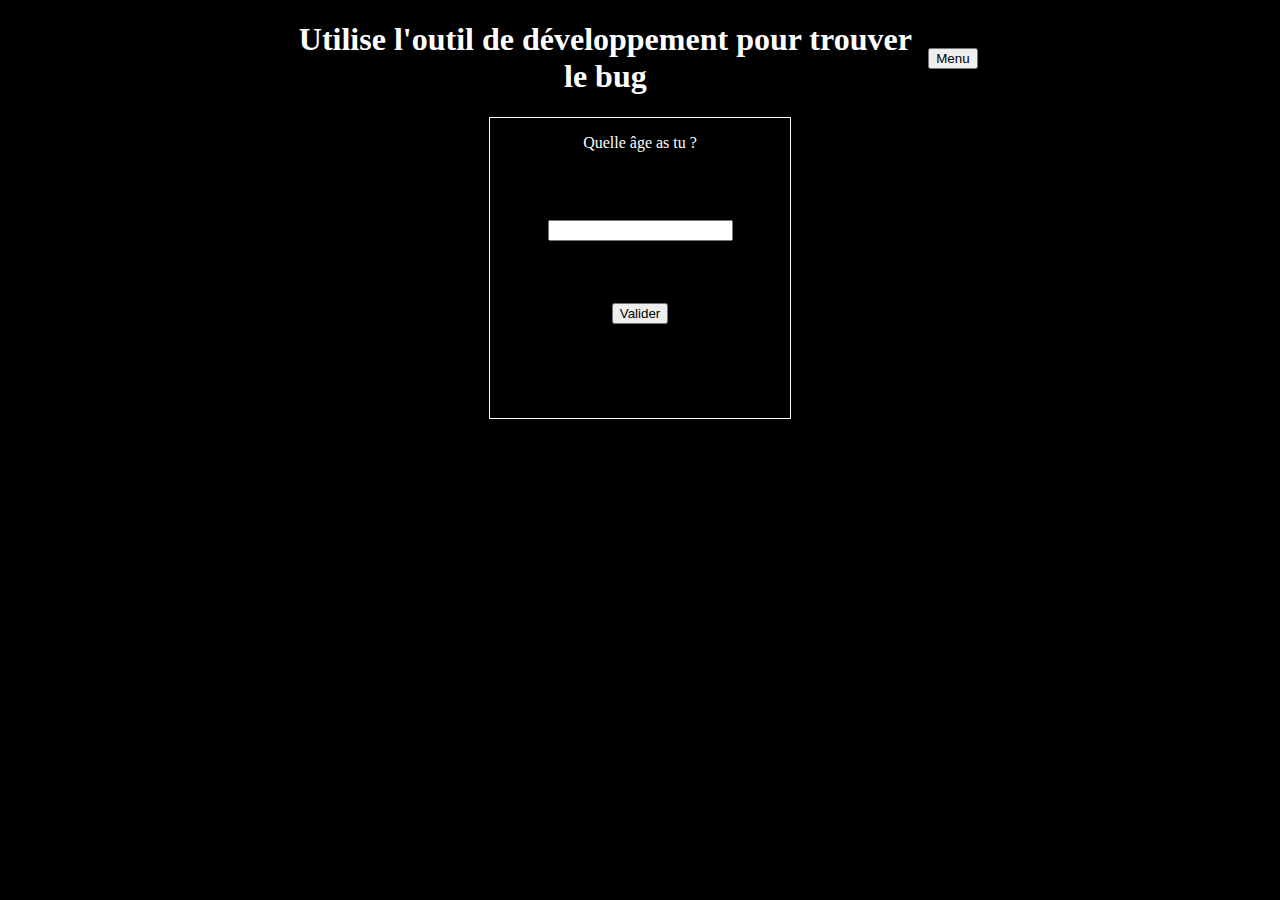
==== debug.html @ d40d22f3 "first commit" ====
<!DOCTYPE html>
<html>
    <head>
        <meta charset="utf-8" />
        <title>Index</title>
        <link rel="stylesheet" href="styles.css" />
        <script src="./script.js" async></script>
        <script src="./bubbleSort.js" async></script>
    </head>
    <body>
        <header>
            <h1>Utilise l'outil de développement pour trouver le bug</h1>
            <nav>
             <button onclick="menuDeroulant()">Menu</button>
             <ul id="menu">
                 <li><a href="index.html">Index</a></li>
                 <li><a href="debug.html">Debug</a></li>
             </ul>
             </nav>
        </header>
        <div id="box">
            <p>Quelle âge as tu ?</p>
            <input type="number" id="age" />
            <button onclick="ageControl()">Valider</button>
            <p id="condition" ></p>
        </div>
    </body>
</html>
---- styles.css ----
body{
    display: flex;
    flex-direction: column;
    align-items: center;
    margin: auto;
    height: max-content;
    width: max-content;
    text-align: center;
    background-color: black;
    color: white;
}
header{
    display: flex;
    align-items: center;
    justify-content: space-between;
    width: 90%;
}

#jeu{
    display: flex;
    flex-wrap: wrap;
    width: 170px;
}
.case{
    width: 50px;
    height: 50px;
    border: 1px solid rgb(0, 0, 0);
    color: rgb(0, 0, 0);
    text-align: center;
    font-size: 50px;
    margin: 1px;
}
#score{
    margin-top: 20px;
    display: flex;
    width: 50%;
    border: 2px solid black;
    justify-content: space-around;
    align-items: center;
}
button{
    margin: 10px 10px 10px 10px;
    max-height: 2em;

}
#menu{
    display:none;
}
li{
    list-style-type: none;
    color: white;
}
a:visited{
    color: white;
}
#box{
    display: flex;
    flex-direction: column;
    align-items: center;
    justify-content: space-between;
    height: 300px;
    width: 300px;
    border: 1px solid white;
}
input{
    max-height: 2em;
}
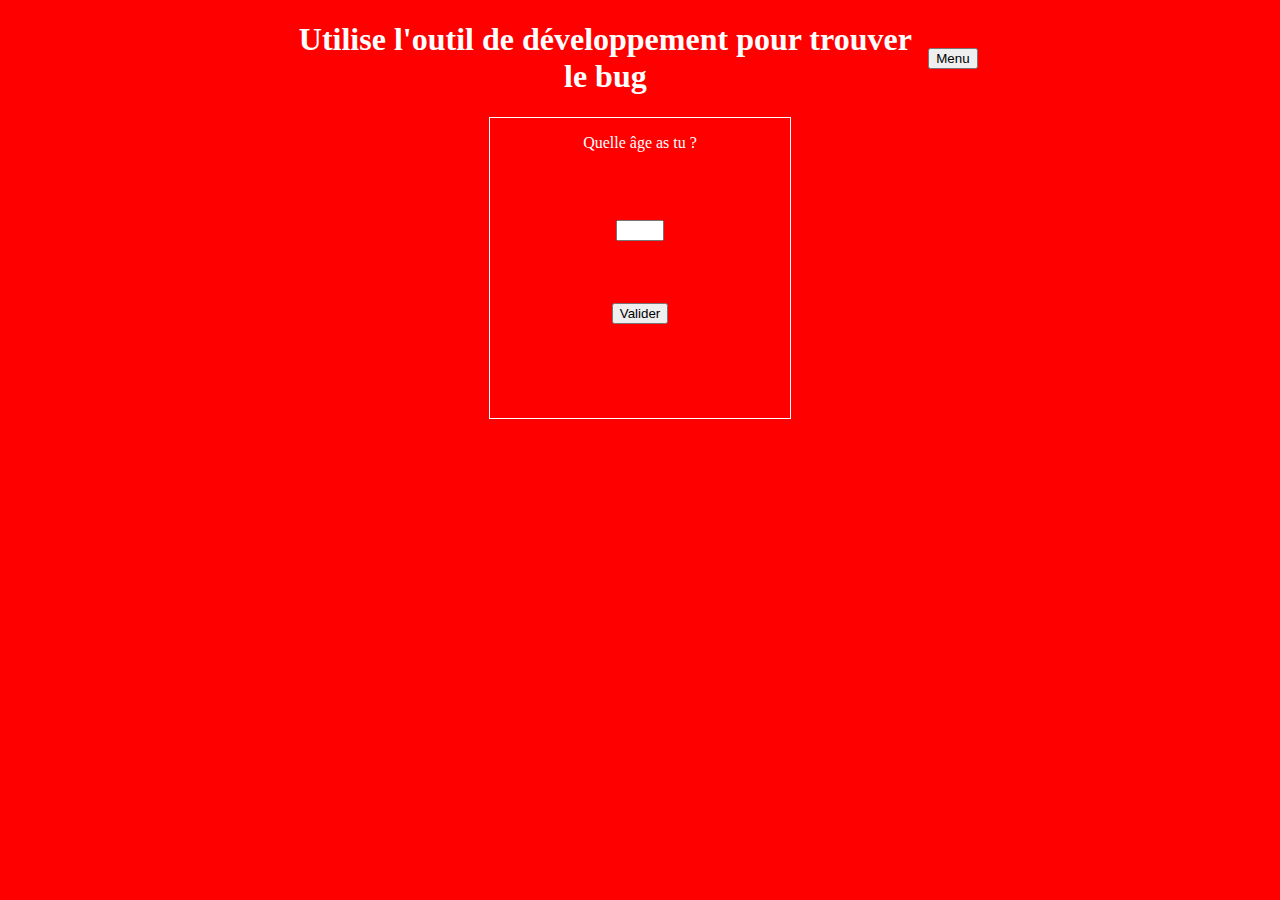
==== commit e2a8dd5b: "version proto" ====
--- a/debug.html
+++ b/debug.html
@@ -4,8 +4,7 @@
         <meta charset="utf-8" />
         <title>Index</title>
         <link rel="stylesheet" href="styles.css" />
-        <script src="./script.js" async></script>
-        <script src="./bubbleSort.js" async></script>
+        <script src="./script.js" defer></script>
     </head>
     <body>
         <header>
--- a/styles.css
+++ b/styles.css
@@ -1,3 +1,5 @@
+/*Commun*/ 
+
 body{
     display: flex;
     flex-direction: column;
@@ -6,7 +8,7 @@
     height: max-content;
     width: max-content;
     text-align: center;
-    background-color: black;
+    background-color: red;
     color: white;
 }
 header{
@@ -14,6 +16,36 @@
     align-items: center;
     justify-content: space-between;
     width: 90%;
+}
+#menu{
+    display:none;
+}
+button{
+    margin: 10px 10px 10px 10px;
+    max-height: 2em;
+
+}
+input{
+    max-height: 2em;
+    max-width: 3em;
+}
+li{
+    list-style-type: none;
+    color: white;
+}
+a:visited{
+    color: white;
+}
+
+/*TicTacToe*/
+
+main{
+    display: flex;
+    flex-direction: column;
+    align-items: center;
+}
+#regles{
+    
 }
 
 #jeu{
@@ -33,26 +65,18 @@
 #score{
     margin-top: 20px;
     display: flex;
-    width: 50%;
+    height: 170px;
     border: 2px solid black;
-    justify-content: space-around;
+    justify-content: space-between;
     align-items: center;
 }
-button{
-    margin: 10px 10px 10px 10px;
-    max-height: 2em;
+#result{
+    align-self: flex-end;
+    margin-left: 2px;
+}
 
-}
-#menu{
-    display:none;
-}
-li{
-    list-style-type: none;
-    color: white;
-}
-a:visited{
-    color: white;
-}
+/*Debug*/
+
 #box{
     display: flex;
     flex-direction: column;
@@ -62,6 +86,3 @@
     width: 300px;
     border: 1px solid white;
 }
-input{
-    max-height: 2em;
-}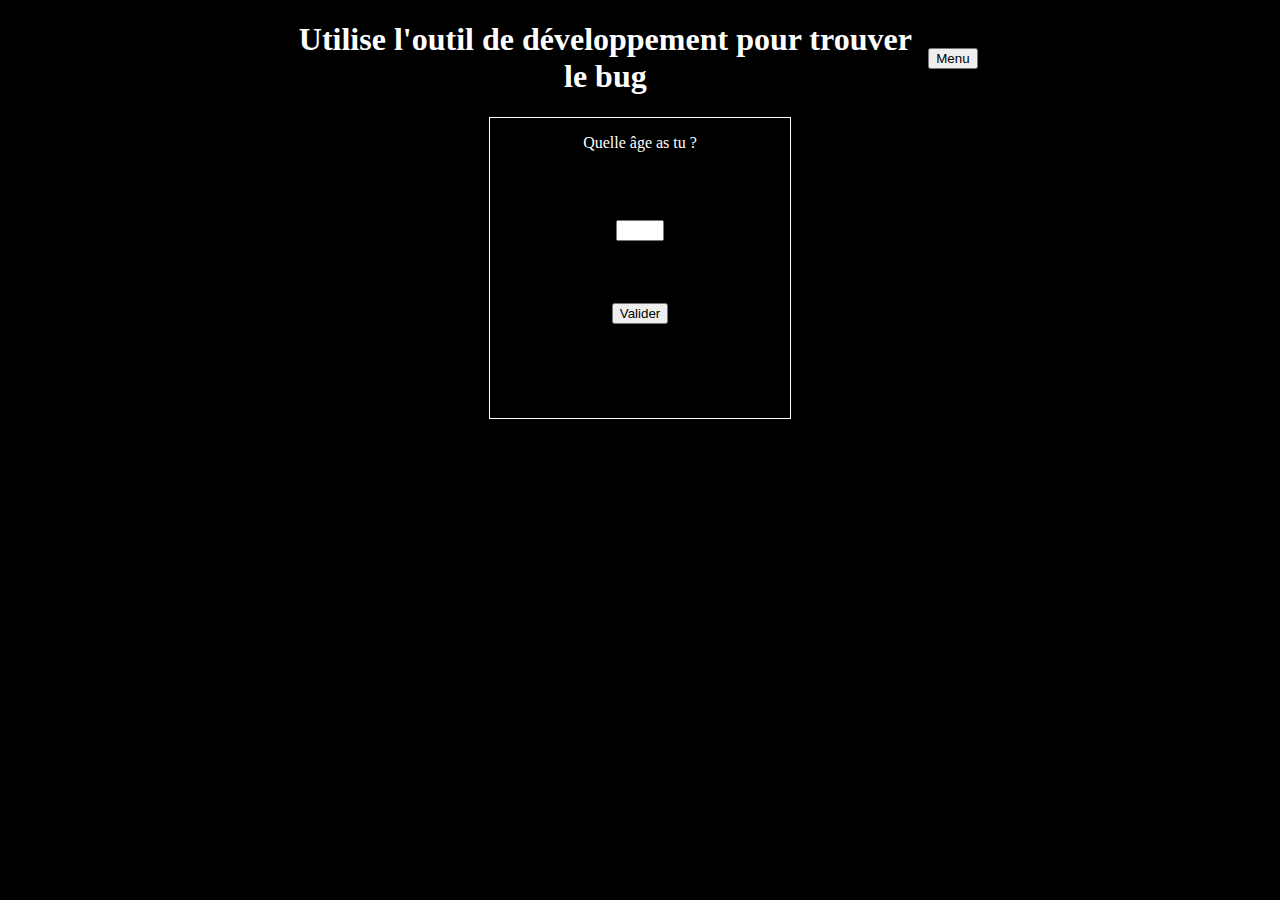
==== commit 98acfdef: "V0.99" ====
--- a/debug.html
+++ b/debug.html
@@ -3,8 +3,9 @@
     <head>
         <meta charset="utf-8" />
         <title>Index</title>
-        <link rel="stylesheet" href="styles.css" />
-        <script src="./script.js" defer></script>
+        <link rel="stylesheet" href="stylesMain.css" />
+        <script src="./scriptAge.js" defer></script>
+        <script src="./scriptNav.js" defer></script>
     </head>
     <body>
         <header>
--- a/stylesMain.css
+++ b/stylesMain.css
@@ -0,0 +1,83 @@
+/*Commun*/ 
+
+body{
+    display: flex;
+    flex-direction: column;
+    align-items: center;
+    margin: auto;
+    height: max-content;
+    width: max-content;
+    text-align: center;
+    background-color: black;
+    color: white;
+}
+header{
+    display: flex;
+    align-items: center;
+    justify-content: space-between;
+    width: 90%;
+}
+#menu{
+    display:none;
+}
+button{
+    margin: 10px 10px 10px 10px;
+    max-height: 2em;
+
+}
+input{
+    max-height: 2em;
+    max-width: 3em;
+}
+li{
+    list-style-type: none;
+    color: white;
+}
+a:visited{
+    color: white;
+}
+
+/*TicTacToe*/
+
+main{
+    display: flex;
+    flex-direction: column;
+    align-items: center;
+}
+
+
+#jeu{
+    display: flex;
+    flex-wrap: wrap;
+    width: 170px;
+}
+.case{
+    width: 50px;
+    height: 50px;
+    border: 1px solid rgb(0, 0, 0);
+    color: rgb(0, 0, 0);
+    text-align: center;
+    font-size: 50px;
+    margin: 1px;
+}
+#score{
+    
+    width: 440px;
+    
+}
+#playerBox{
+    display: flex;
+    justify-content: space-around;
+}
+
+/*Debug*/
+
+#box{
+    display: flex;
+    flex-direction: column;
+    align-items: center;
+    justify-content: space-between;
+    height: 300px;
+    width: 300px;
+    border: 1px solid white;
+}
